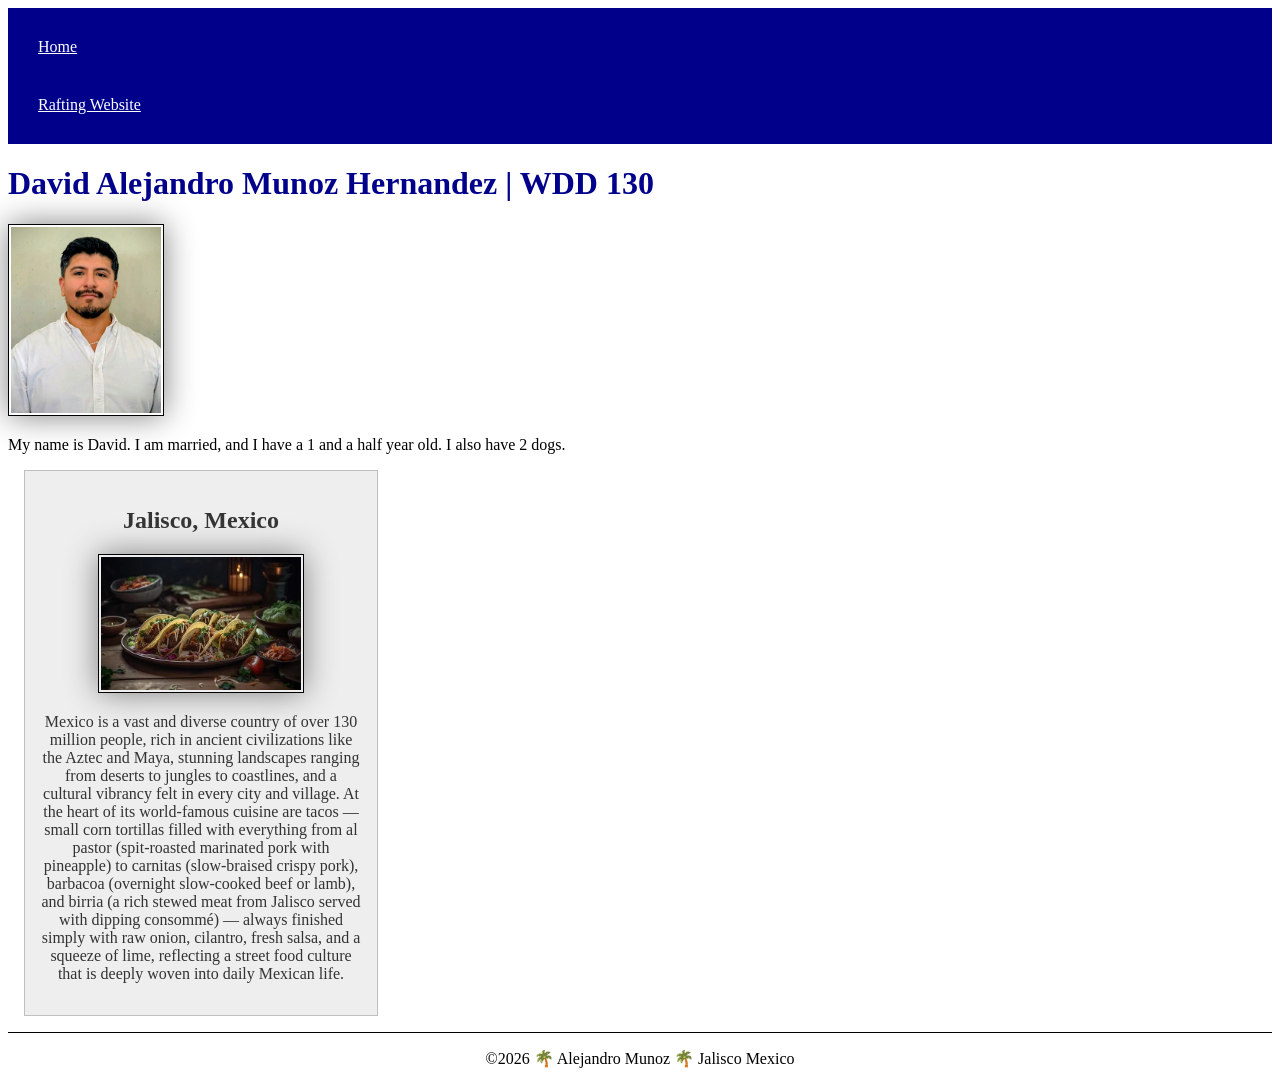
==== index.html @ ea86a764 "commit" ====
<!DOCTYPE html>
<html lang="en-US">
<head>
    <meta charset="UTF-8">
    <meta name="viewport" content="width=device-width, initial-scale=1.0">
    <title>Alejandro Munoz | WDD 130</title>     
    <meta name="description" content="Alejandro Munoz WDD 130 course home page.">
    <meta name="author" content="Alejandro Munoz">
    <link rel="stylesheet" href="styles/styles.css">
</head>

<body>
    <header>
        <nav>
            <a href="#">Home</a>
            <a href="wwr/">Rafting Website</a>
        </nav>
    </header>
    <main>
        <h1>David Alejandro Munoz Hernandez | WDD 130</h1>
        <img src="images/profile.jpg" alt="Alejandro Munoz Profile Picture" width="200">
        <p>My name is David. I am married, and I have a 1 and a half year old. I also have 2 dogs. </p>
    </main>
        <aside>
            <h2>Jalisco, Mexico</h2>
            <img src="images/plate-of-tacos.jpg" alt="Plate of tacos">
            <p>Mexico is a vast and diverse country of over 130 million people, rich in ancient civilizations like the Aztec and Maya, stunning landscapes ranging from deserts to jungles to coastlines, and a cultural vibrancy felt in every city and village. At the heart of its world-famous cuisine are tacos — small corn tortillas filled with everything from al pastor (spit-roasted marinated pork with pineapple) to carnitas (slow-braised crispy pork), barbacoa (overnight slow-cooked beef or lamb), and birria (a rich stewed meat from Jalisco served with dipping consommé) — always finished simply with raw onion, cilantro, fresh salsa, and a squeeze of lime, reflecting a street food culture that is deeply woven into daily Mexican life.</p>
        </aside>
    <footer>
        <p> ©️2026 🌴 Alejandro Munoz 🌴 Jalisco Mexico </p>
    </footer>
</body>
</html>
---- styles/styles.css ----
nav {
    background-color: darkblue;
    padding: 10px;
}

nav a {
    color: white;
    display: block;
    padding: 20px;
}

h1 {
    color: darkblue;
}

img {
    width: 150px;
    height: auto;
    border: 1px solid black;
    padding: 2px;
    box-shadow: 0 0 30px gray;
}

main {
    max-width: 840px;
}

p {
    padding: 0;
}

aside {
    width: 20rem;
    margin: 1rem;
    border: 1px solid rgb(0 0 0 / 0.2); /* 1 */
    padding: 1rem;
    background-color: #eee;
    color: #333;
    text-align: center;
}

aside img {
    width: 200px;
    height: auto;
}

main img {
    width: 150px;
    height: auto;
}

footer {
    margin-top: 15px;
    border-top: 1px solid #000;
    text-align: center;
}
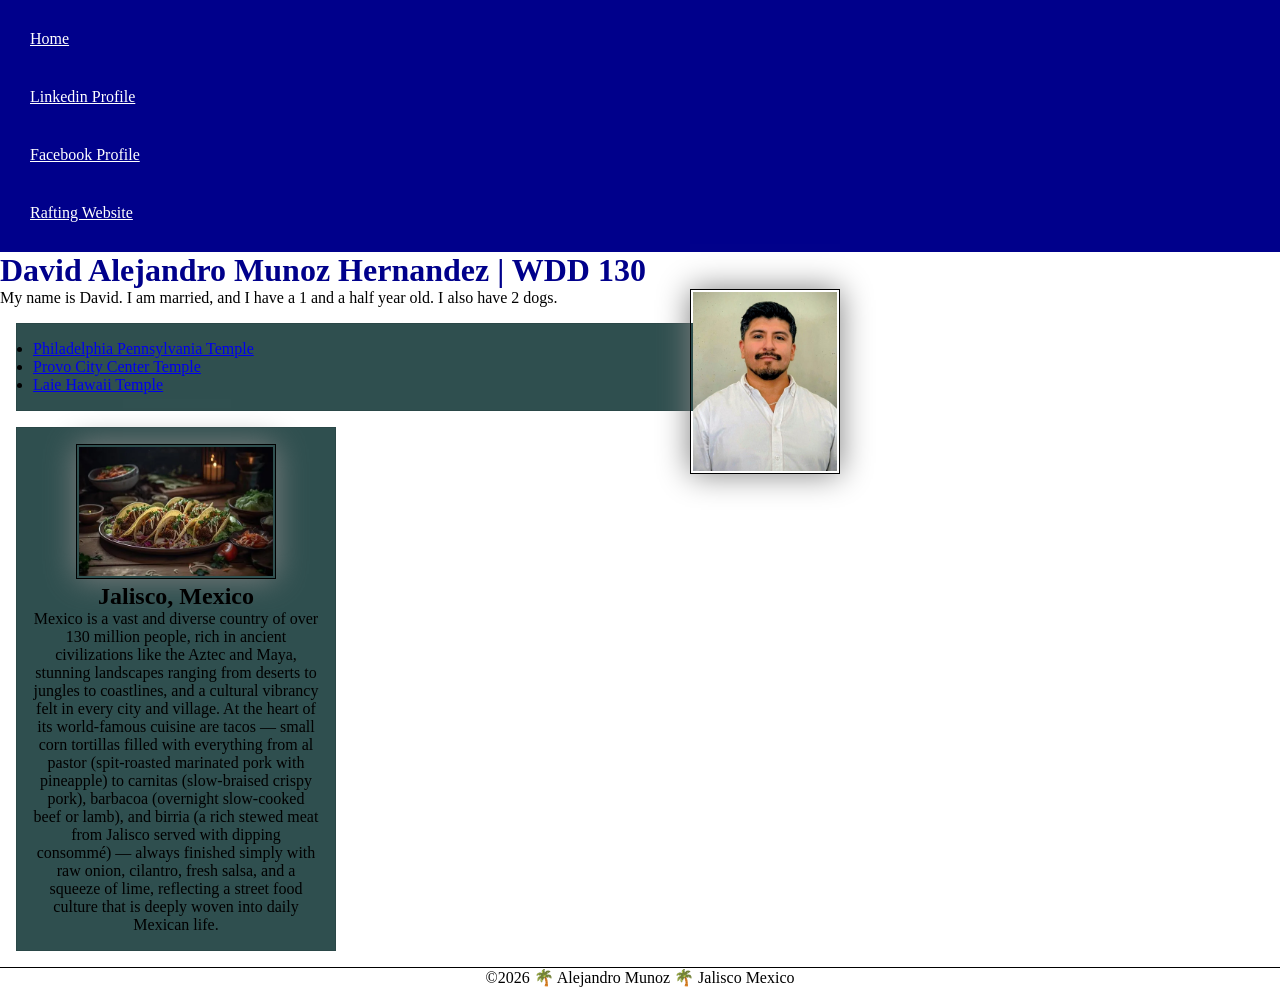
==== commit b602adfe: "Commit" ====
--- a/index.html
+++ b/index.html
@@ -4,7 +4,7 @@
     <meta charset="UTF-8">
     <meta name="viewport" content="width=device-width, initial-scale=1.0">
     <title>Alejandro Munoz | WDD 130</title>     
-    <meta name="description" content="Alejandro Munoz WDD 130 course home page.">
+    <meta name="description" content="Alejandro Munoz WDD 130 Web Development home page.">
     <meta name="author" content="Alejandro Munoz">
     <link rel="stylesheet" href="styles/styles.css">
 </head>
@@ -13,6 +13,8 @@
     <header>
         <nav>
             <a href="#">Home</a>
+            <a href="https://www.linkedin.com/in/alejandro-munoz-131490205/">Linkedin Profile</a>
+            <a href="https://www.facebook.com/alejandro.munoz.133517?rdid=o1oO4JEXuwBtbLfP&share_url=https%3A%2F%2Fwww.facebook.com%2Fshare%2F18PsZDc1tf%2F#">Facebook Profile</a>
             <a href="wwr/">Rafting Website</a>
         </nav>
     </header>
@@ -20,10 +22,15 @@
         <h1>David Alejandro Munoz Hernandez | WDD 130</h1>
         <img src="images/profile.jpg" alt="Alejandro Munoz Profile Picture" width="200">
         <p>My name is David. I am married, and I have a 1 and a half year old. I also have 2 dogs. </p>
+        <ul class="box">
+    <li><a href="https://www.churchofjesuschrist.org/temples/details/philadelphia-pennsylvania-temple" target="_blank">Philadelphia Pennsylvania Temple</a></li>
+    <li><a href="https://www.churchofjesuschrist.org/temples/details/provo-city-center-temple?lang=eng"target="_blank"> Provo City Center Temple</a></li>
+    <li><a href="https://www.churchofjesuschrist.org/temples/details/laie-hawaii-temple?lang=eng"target="_blank">Laie Hawaii Temple</a></li>
+        </ul>
     </main>
-        <aside>
+        <aside class="box">
+            <img src="images/plate-of-tacos.jpg" alt="Plate of tacos">
             <h2>Jalisco, Mexico</h2>
-            <img src="images/plate-of-tacos.jpg" alt="Plate of tacos">
             <p>Mexico is a vast and diverse country of over 130 million people, rich in ancient civilizations like the Aztec and Maya, stunning landscapes ranging from deserts to jungles to coastlines, and a cultural vibrancy felt in every city and village. At the heart of its world-famous cuisine are tacos — small corn tortillas filled with everything from al pastor (spit-roasted marinated pork with pineapple) to carnitas (slow-braised crispy pork), barbacoa (overnight slow-cooked beef or lamb), and birria (a rich stewed meat from Jalisco served with dipping consommé) — always finished simply with raw onion, cilantro, fresh salsa, and a squeeze of lime, reflecting a street food culture that is deeply woven into daily Mexican life.</p>
         </aside>
     <footer>
--- a/styles/styles.css
+++ b/styles/styles.css
@@ -1,5 +1,19 @@
+* {
+    margin: 0;
+    padding: 0;
+    box-sizing: border-box;
+}
+
+:root {
+    --primary-color: darkblue;
+    --border-standard: 1px solid black;
+    --shadow-standard: 0 0 30px gray;
+    --img-padding: 2px;
+    --spacing: 1rem;
+}
+
 nav {
-    background-color: darkblue;
+    background-color: var(--primary-color);
     padding: 10px;
 }
 
@@ -10,15 +24,15 @@
 }
 
 h1 {
-    color: darkblue;
+    color: var(--primary-color);
 }
 
 img {
     width: 150px;
     height: auto;
-    border: 1px solid black;
-    padding: 2px;
-    box-shadow: 0 0 30px gray;
+    border: var(--border-standard);
+    padding: var(--img-padding);
+    box-shadow: var(--shadow-standard);
 }
 
 main {
@@ -31,9 +45,9 @@
 
 aside {
     width: 20rem;
-    margin: 1rem;
-    border: 1px solid rgb(0 0 0 / 0.2); /* 1 */
-    padding: 1rem;
+    margin: var(--spacing);
+    border: 1px solid rgb(0 0 0 / 0.2);
+    padding: var(--spacing);
     background-color: #eee;
     color: #333;
     text-align: center;
@@ -47,10 +61,31 @@
 main img {
     width: 150px;
     height: auto;
+    border: var(--border-standard);
+    padding: var(--img-padding);
+    box-shadow: var(--shadow-standard);
+    float: right;
 }
 
 footer {
     margin-top: 15px;
-    border-top: 1px solid #000;
+    border-top: var(--border-standard);
     text-align: center;
-}+}
+
+/* Class Selectors */
+
+.box {
+    margin: 1rem;
+    border: 1px solid rgb(0 0 0 / 10%);
+    padding: 1rem;
+    background-color: darkslategray;
+    color: #000;
+}
+
+aside {
+    width: 20em;
+    text-align: center;
+    position: relative;
+}
+
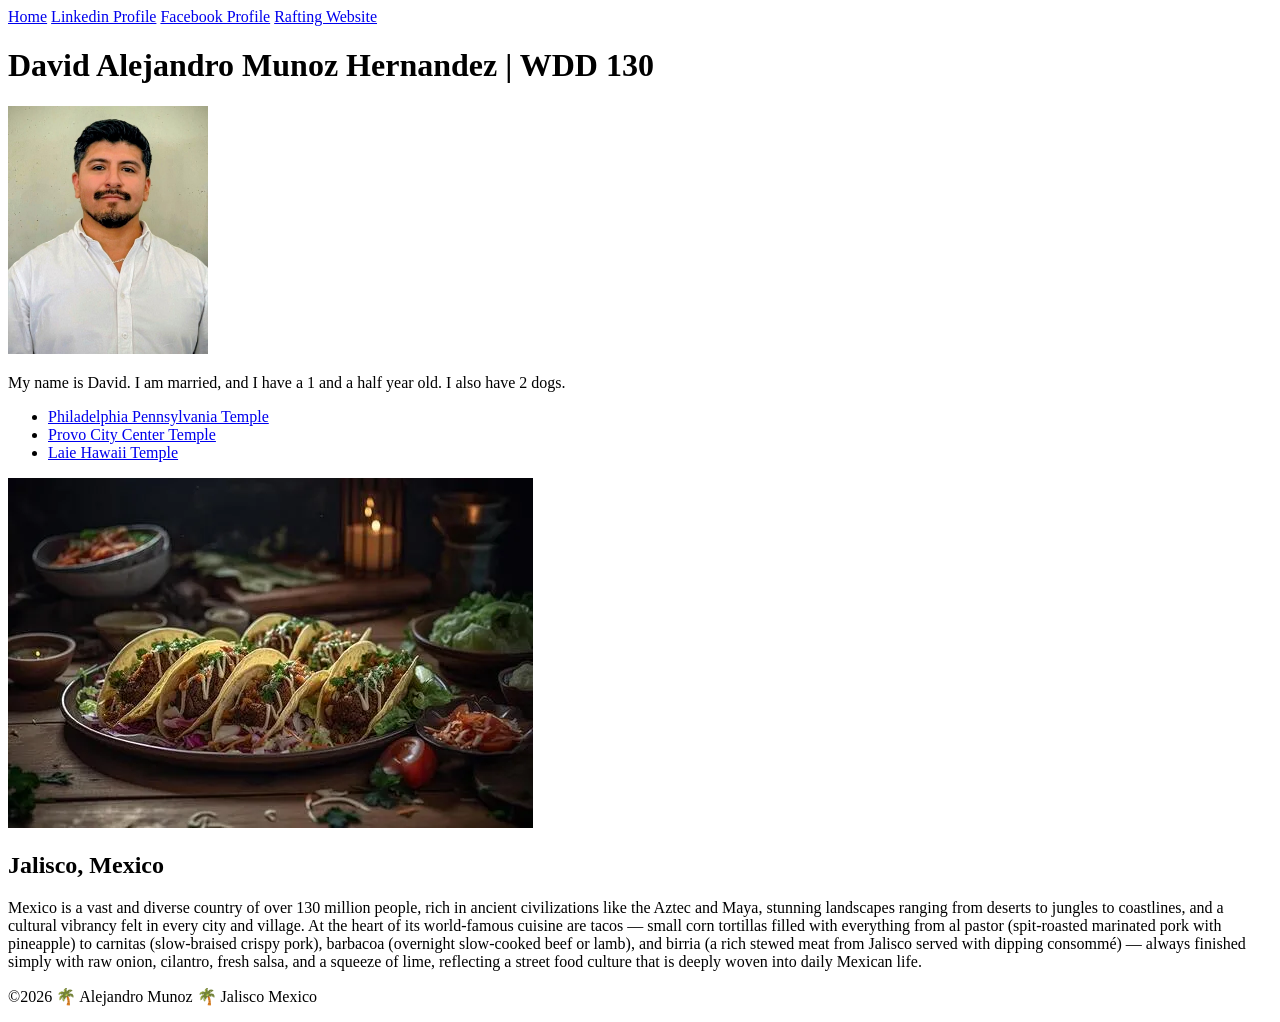
==== commit cfc4c622: "commit" ====
--- a/index.html
+++ b/index.html
@@ -6,7 +6,7 @@
     <title>Alejandro Munoz | WDD 130</title>     
     <meta name="description" content="Alejandro Munoz WDD 130 Web Development home page.">
     <meta name="author" content="Alejandro Munoz">
-    <link rel="stylesheet" href="styles/styles.css">
+    <link rel="stylesheet" href="styles/rafting.css">
 </head>
 
 <body>
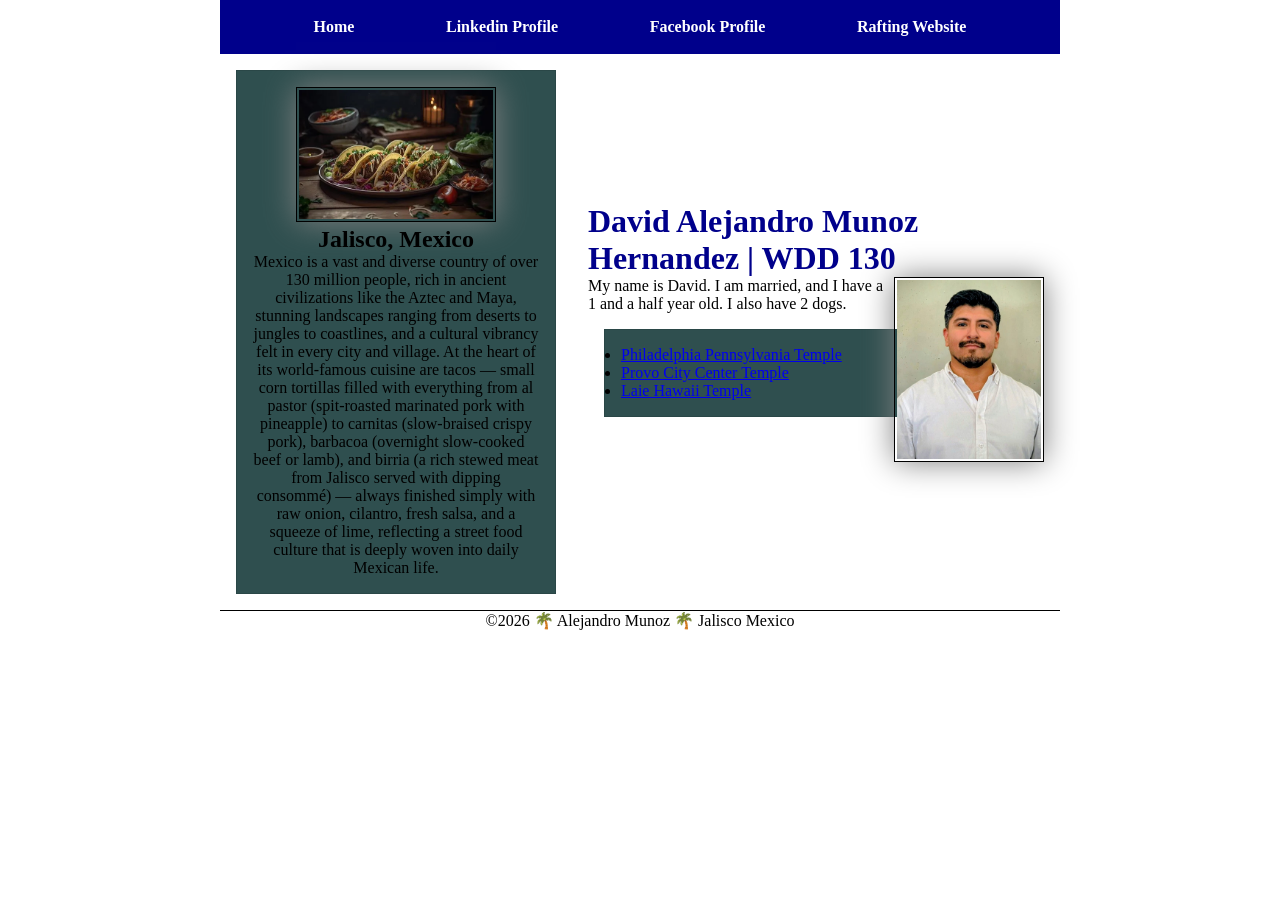
==== commit a1c97b66: "commit" ====
--- a/index.html
+++ b/index.html
@@ -6,7 +6,7 @@
     <title>Alejandro Munoz | WDD 130</title>     
     <meta name="description" content="Alejandro Munoz WDD 130 Web Development home page.">
     <meta name="author" content="Alejandro Munoz">
-    <link rel="stylesheet" href="styles/rafting.css">
+    <link rel="stylesheet" href="styles/styles.css">
 </head>
 
 <body>
@@ -18,14 +18,15 @@
             <a href="wwr/">Rafting Website</a>
         </nav>
     </header>
+    <div class="grid">
     <main>
         <h1>David Alejandro Munoz Hernandez | WDD 130</h1>
         <img src="images/profile.jpg" alt="Alejandro Munoz Profile Picture" width="200">
         <p>My name is David. I am married, and I have a 1 and a half year old. I also have 2 dogs. </p>
         <ul class="box">
     <li><a href="https://www.churchofjesuschrist.org/temples/details/philadelphia-pennsylvania-temple" target="_blank">Philadelphia Pennsylvania Temple</a></li>
-    <li><a href="https://www.churchofjesuschrist.org/temples/details/provo-city-center-temple?lang=eng"target="_blank"> Provo City Center Temple</a></li>
-    <li><a href="https://www.churchofjesuschrist.org/temples/details/laie-hawaii-temple?lang=eng"target="_blank">Laie Hawaii Temple</a></li>
+    <li><a href="https://www.churchofjesuschrist.org/temples/details/provo-city-center-temple?lang=eng" target="_blank"> Provo City Center Temple</a></li>
+    <li><a href="https://www.churchofjesuschrist.org/temples/details/laie-hawaii-temple?lang=eng" target="_blank">Laie Hawaii Temple</a></li>
         </ul>
     </main>
         <aside class="box">
@@ -33,6 +34,7 @@
             <h2>Jalisco, Mexico</h2>
             <p>Mexico is a vast and diverse country of over 130 million people, rich in ancient civilizations like the Aztec and Maya, stunning landscapes ranging from deserts to jungles to coastlines, and a cultural vibrancy felt in every city and village. At the heart of its world-famous cuisine are tacos — small corn tortillas filled with everything from al pastor (spit-roasted marinated pork with pineapple) to carnitas (slow-braised crispy pork), barbacoa (overnight slow-cooked beef or lamb), and birria (a rich stewed meat from Jalisco served with dipping consommé) — always finished simply with raw onion, cilantro, fresh salsa, and a squeeze of lime, reflecting a street food culture that is deeply woven into daily Mexican life.</p>
         </aside>
+    </div>    
     <footer>
         <p> ©️2026 🌴 Alejandro Munoz 🌴 Jalisco Mexico </p>
     </footer>
--- a/styles/styles.css
+++ b/styles/styles.css
@@ -0,0 +1,116 @@
+* {
+    margin: 0;
+    padding: 0;
+    box-sizing: border-box;
+}
+
+:root {
+    --primary-color: darkblue;
+    --border-standard: 1px solid black;
+    --shadow-standard: 0 0 30px gray;
+    --img-padding: 2px;
+    --spacing: 1rem;
+}
+
+nav {
+    background-color: var(--primary-color);
+    padding: 10px;
+    display: flex;
+    justify-content: space-evenly;
+    align-items: center;
+}
+
+nav a {
+    color: white;
+    display: block;
+    padding: 0.5rem;
+    text-decoration: none;
+    font-size: 1.2;
+    font-weight: 700;
+}
+
+h1 {
+    color: var(--primary-color);
+    border-bottom: rgb(60, 106, 156);
+}
+
+img {
+    width: 150px;
+    height: auto;
+    border: var(--border-standard);
+    padding: var(--img-padding);
+    box-shadow: var(--shadow-standard);
+}
+
+p {
+    padding: 0;
+}
+
+aside {
+    width: 20rem;
+    margin: var(--spacing);
+    border: 1px solid rgb(0 0 0 / 0.2);
+    padding: var(--spacing);
+    background-color: #eee;
+    color: #333;
+    text-align: center;
+}
+
+aside img {
+    width: 200px;
+    height: auto;
+}
+
+main img {
+    width: 150px;
+    height: auto;
+    border: var(--border-standard);
+    padding: var(--img-padding);
+    box-shadow: var(--shadow-standard);
+    float: right;
+}
+
+footer {
+    margin-top: 15px;
+    border-top: var(--border-standard);
+    text-align: center;
+}
+
+header, .grid, footer {
+    max-width: 840px;
+    margin: 0 auto;
+    
+}
+
+.grid {
+    display: grid;
+    align-items: center;
+}
+
+main {
+    grid-column: 2/3;
+    margin: 1rem;
+}
+
+aside {
+    width: 20rem;
+    position: relative;
+    grid-column: 1/2;
+    grid-row: 1/2;
+}
+/* Class Selectors */
+
+.box {
+    margin: 1rem;
+    border: 1px solid rgb(0 0 0 / 10%);
+    padding: 1rem;
+    background-color: darkslategray;
+    color: #000;
+}
+
+aside {
+    width: 20em;
+    text-align: center;
+    position: relative;
+}
+
